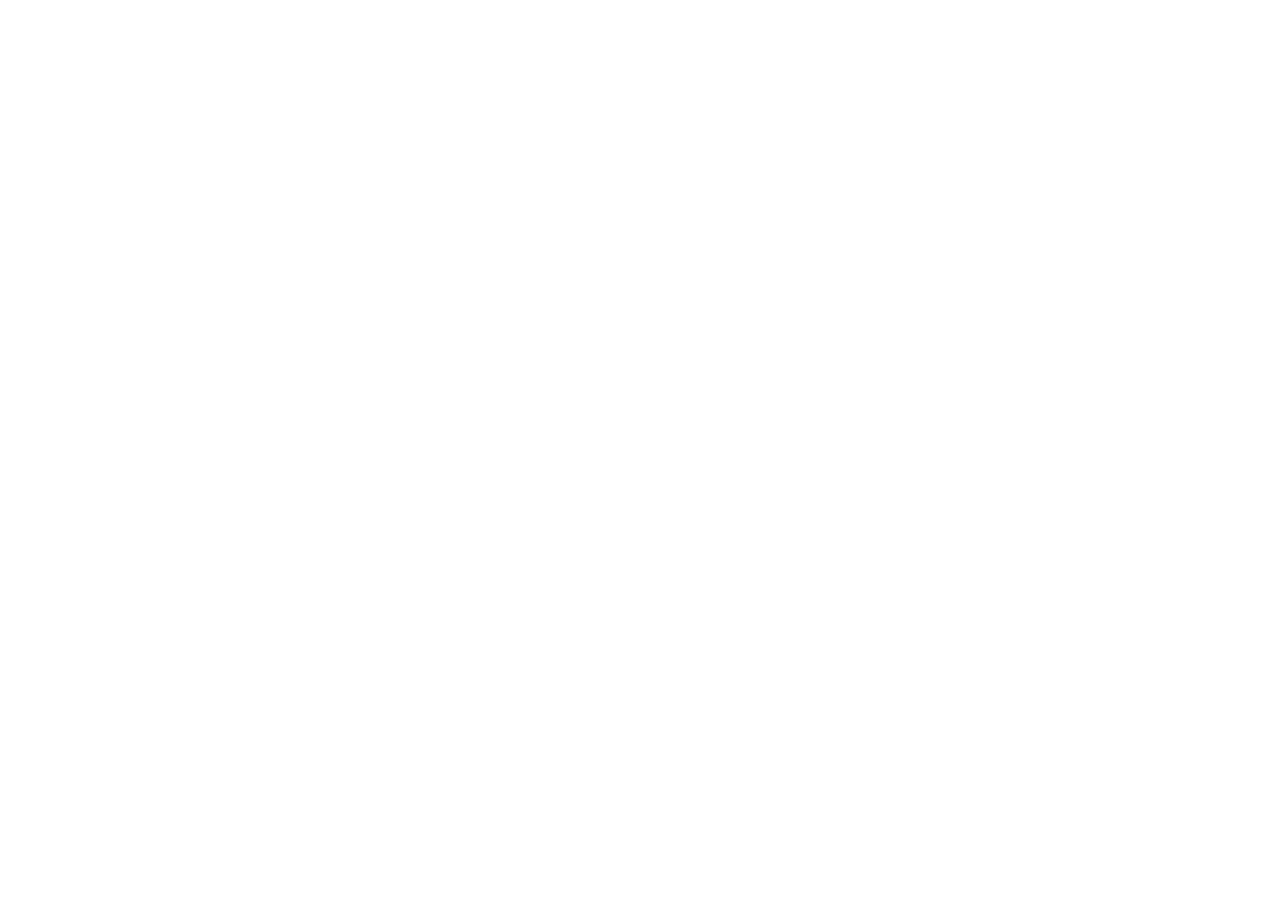
==== udcs-ui/src/main/resources/templates/login.htm @ ad701980 "提交原始代码，统一调度中心" ====
<!DOCTYPE html>
<html xmlns="http://www.w3.org/1999/xhtml" xmlns:th="http://www.thymeleaf.org" xmlns:sec="http://www.thymeleaf.org/thymeleaf-extras-springsecurity3">
<head>
<meta name="viewport" content="width=device-width, initial-scale=1.0" charset="utf-8"/>
    <meta name="description" content=""/>
    <meta name="author" content=""/>
    <title>马上消费统一调度平台</title>
    <!-- CSS -->
    <link href="/udcs-web/css/bootstrap.min.css"  rel="stylesheet" type="text/css" />
    <link href="/udcs-web/css/jquery-ui.css" rel="stylesheet" type="text/css" />
    <link href="/udcs-web/css/skins/ligerui-icons.css" rel="stylesheet" type="text/css" />
    <link href="/udcs-web/css/skins/Aqua/css/ligerui-all.css" rel="stylesheet" type="text/css" />
    <link href="/udcs-web/css/login.css" rel="stylesheet" type="text/css" />
    <!-- Javascript -->
    <script src="/udcs-web/js/jquery-1.12.4.min.js" type="text/javascript"/>
    <!-- HTML5 shim, for IE6-8 support of HTML5 elements -->
    <!--[if lt IE 9]>
    <script src="/udcs-web/js/utils/html5.js" type="text/javascript"/>
    <![endif]-->
    <script src="/udcs-web/js/utils/json2.js" type="text/javascript"/>
    <script src="/udcs-web/js/ligerui/ligerui.all.js" type="text/javascript"/>
    <script src="/udcs-web/js/utils/supersized.3.2.7.min.js" type="text/javascript"/>
    <script src="/udcs-web/js/utils/supersized-init.js" type="text/javascript"/>
    <script src="/udcs-web/js/login.js" type="text/javascript"/>
</head>
<body>
<div class="page-container" style="background:none">
    <div class="connect">
        <a class="twitter" href="http://localhost/udcs-web"></a>
    </div>
    <div class="divform">
        <input type="text" name="username" class="username" placeholder="请输入您的用户名..."/><div id="userNm" class="error"><span>+</span></div>
        <input type="password" name="password" class="password" placeholder="请输入您的用户密码..."/><div id="pwd" class="error"><span>+</span></div>
        <input type="Captcha" class="Captcha" name="captcha" placeholder="请输入验证码..."/><div id="captcha" class="error"><span>+</span></div>
        <div class="kaptcha"><li><img id="codeImg" alt="点击更换" title="点击更换" src="http://localhost/udcs-web/kaptchaImage" style="background: no-repeat"/></li></div>
        <button type="button" class="submit_button">登录</button>
    </div>
</div>
</body>
</html>
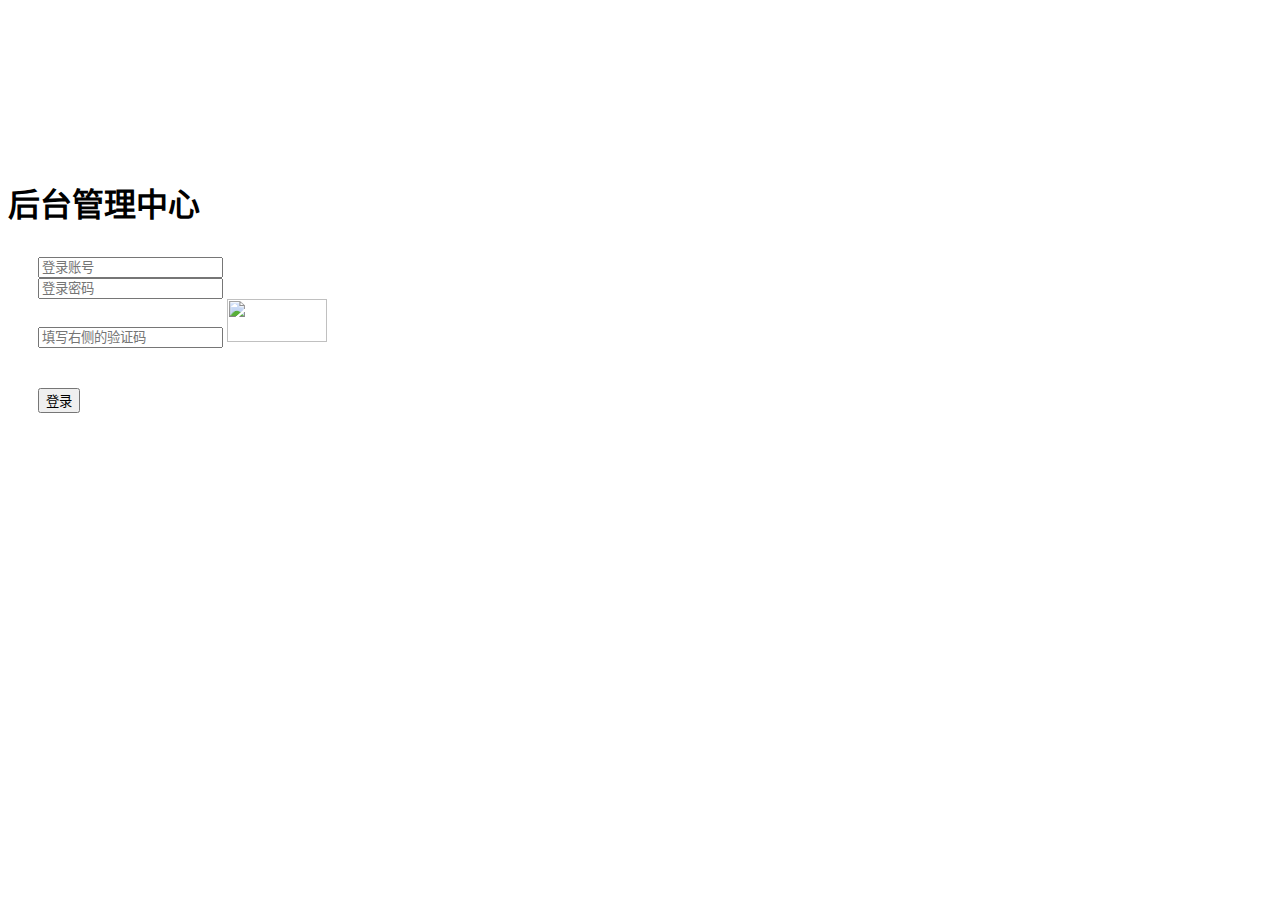
==== commit 1ea8a38a: "[+] 修改启动扫描bao的问题" ====
--- a/udcs-ui/src/main/resources/templates/login.htm
+++ b/udcs-ui/src/main/resources/templates/login.htm
@@ -1,40 +1,54 @@
 <!DOCTYPE html>
-<html xmlns="http://www.w3.org/1999/xhtml" xmlns:th="http://www.thymeleaf.org" xmlns:sec="http://www.thymeleaf.org/thymeleaf-extras-springsecurity3">
+<html lang="zh-cn">
 <head>
-<meta name="viewport" content="width=device-width, initial-scale=1.0" charset="utf-8"/>
-    <meta name="description" content=""/>
-    <meta name="author" content=""/>
-    <title>马上消费统一调度平台</title>
-    <!-- CSS -->
-    <link href="/udcs-web/css/bootstrap.min.css"  rel="stylesheet" type="text/css" />
-    <link href="/udcs-web/css/jquery-ui.css" rel="stylesheet" type="text/css" />
-    <link href="/udcs-web/css/skins/ligerui-icons.css" rel="stylesheet" type="text/css" />
-    <link href="/udcs-web/css/skins/Aqua/css/ligerui-all.css" rel="stylesheet" type="text/css" />
-    <link href="/udcs-web/css/login.css" rel="stylesheet" type="text/css" />
-    <!-- Javascript -->
-    <script src="/udcs-web/js/jquery-1.12.4.min.js" type="text/javascript"/>
-    <!-- HTML5 shim, for IE6-8 support of HTML5 elements -->
-    <!--[if lt IE 9]>
-    <script src="/udcs-web/js/utils/html5.js" type="text/javascript"/>
-    <![endif]-->
-    <script src="/udcs-web/js/utils/json2.js" type="text/javascript"/>
-    <script src="/udcs-web/js/ligerui/ligerui.all.js" type="text/javascript"/>
-    <script src="/udcs-web/js/utils/supersized.3.2.7.min.js" type="text/javascript"/>
-    <script src="/udcs-web/js/utils/supersized-init.js" type="text/javascript"/>
-    <script src="/udcs-web/js/login.js" type="text/javascript"/>
+    <meta http-equiv="Content-Type" content="text/html; charset=utf-8" />
+    <meta http-equiv="X-UA-Compatible" content="IE=edge"/>
+    <meta name="viewport" content="width=device-width, initial-scale=1.0, maximum-scale=1.0, user-scalable=no" />
+    <meta name="renderer" content="webkit"/>
+    <title>登录</title>  
+    <link rel="stylesheet" href="/udcs-web/css/pintuer.css"/>
+    <link rel="stylesheet" href="/udcs-web/css/admin.css"/>
+    <script src="/udcs-web/js/jquery.js"></script>
+    <script src="/udcs-web/js/pintuer.js"></script>
 </head>
 <body>
-<div class="page-container" style="background:none">
-    <div class="connect">
-        <a class="twitter" href="http://localhost/udcs-web"></a>
-    </div>
-    <div class="divform">
-        <input type="text" name="username" class="username" placeholder="请输入您的用户名..."/><div id="userNm" class="error"><span>+</span></div>
-        <input type="password" name="password" class="password" placeholder="请输入您的用户密码..."/><div id="pwd" class="error"><span>+</span></div>
-        <input type="Captcha" class="Captcha" name="captcha" placeholder="请输入验证码..."/><div id="captcha" class="error"><span>+</span></div>
-        <div class="kaptcha"><li><img id="codeImg" alt="点击更换" title="点击更换" src="http://localhost/udcs-web/kaptchaImage" style="background: no-repeat"/></li></div>
-        <button type="button" class="submit_button">登录</button>
+<div class="bg"></div>
+<div class="container">
+    <div class="line bouncein">
+        <div class="xs6 xm4 xs3-move xm4-move">
+            <div style="height:150px;"></div>
+            <div class="media media-y margin-big-bottom">           
+            </div>         
+            <form action="index.html" method="post">
+            <div class="panel loginbox">
+                <div class="text-center margin-big padding-big-top"><h1>后台管理中心</h1></div>
+                <div class="panel-body" style="padding:30px; padding-bottom:10px; padding-top:10px;">
+                    <div class="form-group">
+                        <div class="field field-icon-right">
+                            <input type="text" class="input input-big" name="name" placeholder="登录账号" data-validate="required:请填写账号" />
+                            <span class="icon icon-user margin-small"></span>
+                        </div>
+                    </div>
+                    <div class="form-group">
+                        <div class="field field-icon-right">
+                            <input type="password" class="input input-big" name="password" placeholder="登录密码" data-validate="required:请填写密码" />
+                            <span class="icon icon-key margin-small"></span>
+                        </div>
+                    </div>
+                    <div class="form-group">
+                        <div class="field">
+                            <input type="text" class="input input-big" name="code" placeholder="填写右侧的验证码" data-validate="required:请填写右侧的验证码" />
+                           <img src="/udcs-web/images/passcode.jpg" alt="" width="100" height="32" class="passcode" style="height:43px;cursor:pointer;" onclick="this.src=this.src+'?'"/>
+                                                   
+                        </div>
+                    </div>
+                </div>
+                <div style="padding:30px;"><input type="submit" class="button button-block bg-main text-big input-big" value="登录"/></div>
+            </div>
+            </form>          
+        </div>
     </div>
 </div>
+
 </body>
 </html>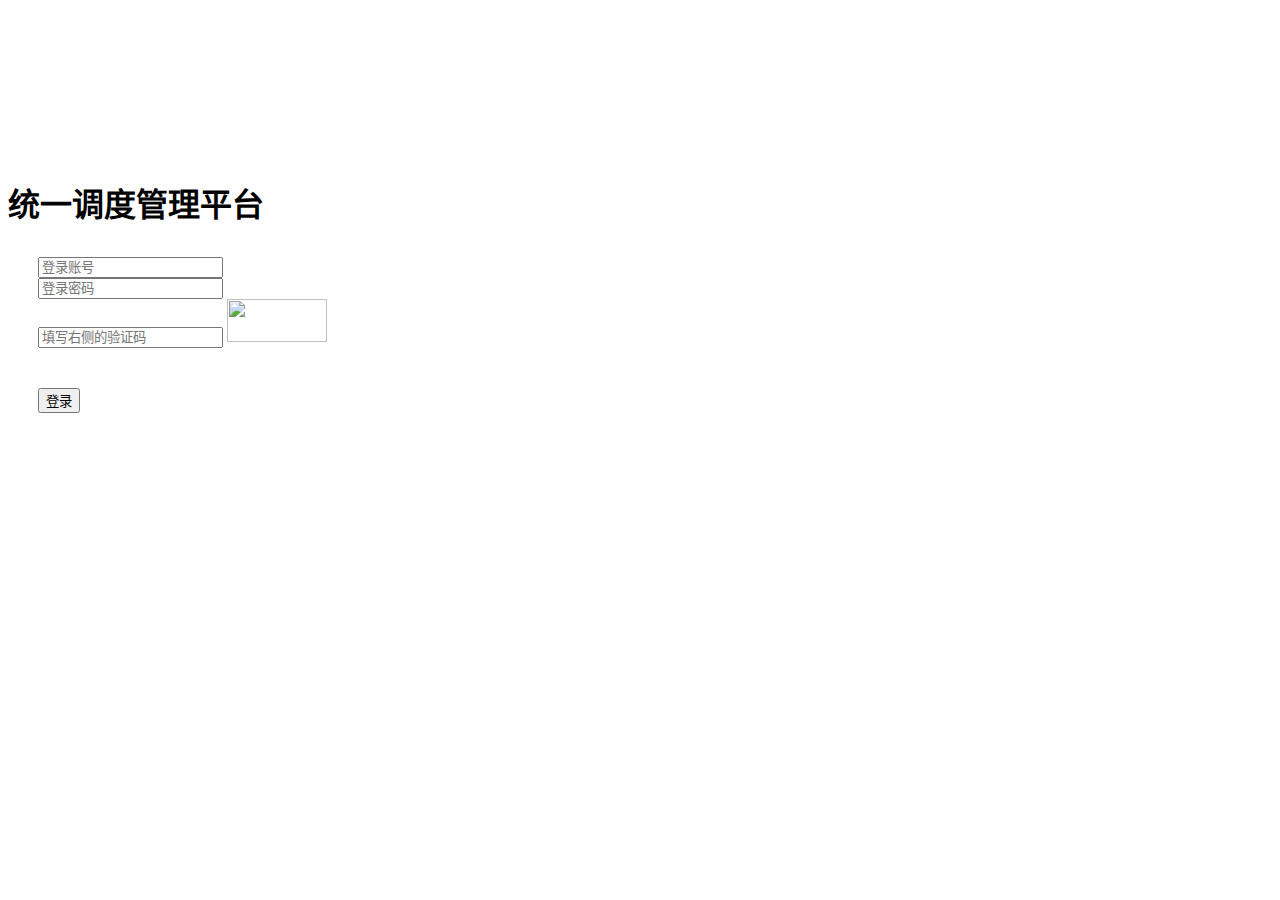
==== commit 410dc02e: "[+] 修改启动扫描bao的问题" ====
--- a/udcs-ui/src/main/resources/templates/login.htm
+++ b/udcs-ui/src/main/resources/templates/login.htm
@@ -8,7 +8,7 @@
     <title>登录</title>  
     <link rel="stylesheet" href="/udcs-web/css/pintuer.css"/>
     <link rel="stylesheet" href="/udcs-web/css/admin.css"/>
-    <script src="/udcs-web/js/jquery.js"></script>
+    <script src="/udcs-web/js/jquery-1.12.4.min.js"></script>
     <script src="/udcs-web/js/pintuer.js"></script>
 </head>
 <body>
@@ -19,9 +19,9 @@
             <div style="height:150px;"></div>
             <div class="media media-y margin-big-bottom">           
             </div>         
-            <form action="index.html" method="post">
+            <form action="index.htm" method="post">
             <div class="panel loginbox">
-                <div class="text-center margin-big padding-big-top"><h1>后台管理中心</h1></div>
+                <div class="text-center margin-big padding-big-top"><h1>统一调度管理平台</h1></div>
                 <div class="panel-body" style="padding:30px; padding-bottom:10px; padding-top:10px;">
                     <div class="form-group">
                         <div class="field field-icon-right">
@@ -38,7 +38,7 @@
                     <div class="form-group">
                         <div class="field">
                             <input type="text" class="input input-big" name="code" placeholder="填写右侧的验证码" data-validate="required:请填写右侧的验证码" />
-                           <img src="/udcs-web/images/passcode.jpg" alt="" width="100" height="32" class="passcode" style="height:43px;cursor:pointer;" onclick="this.src=this.src+'?'"/>
+                           <img src="http://localhost/udcs-web/kaptchaImage" alt="" width="100" height="32" class="passcode" style="height:43px;cursor:pointer;" onclick="this.src=this.src+'?'"/>
                                                    
                         </div>
                     </div>
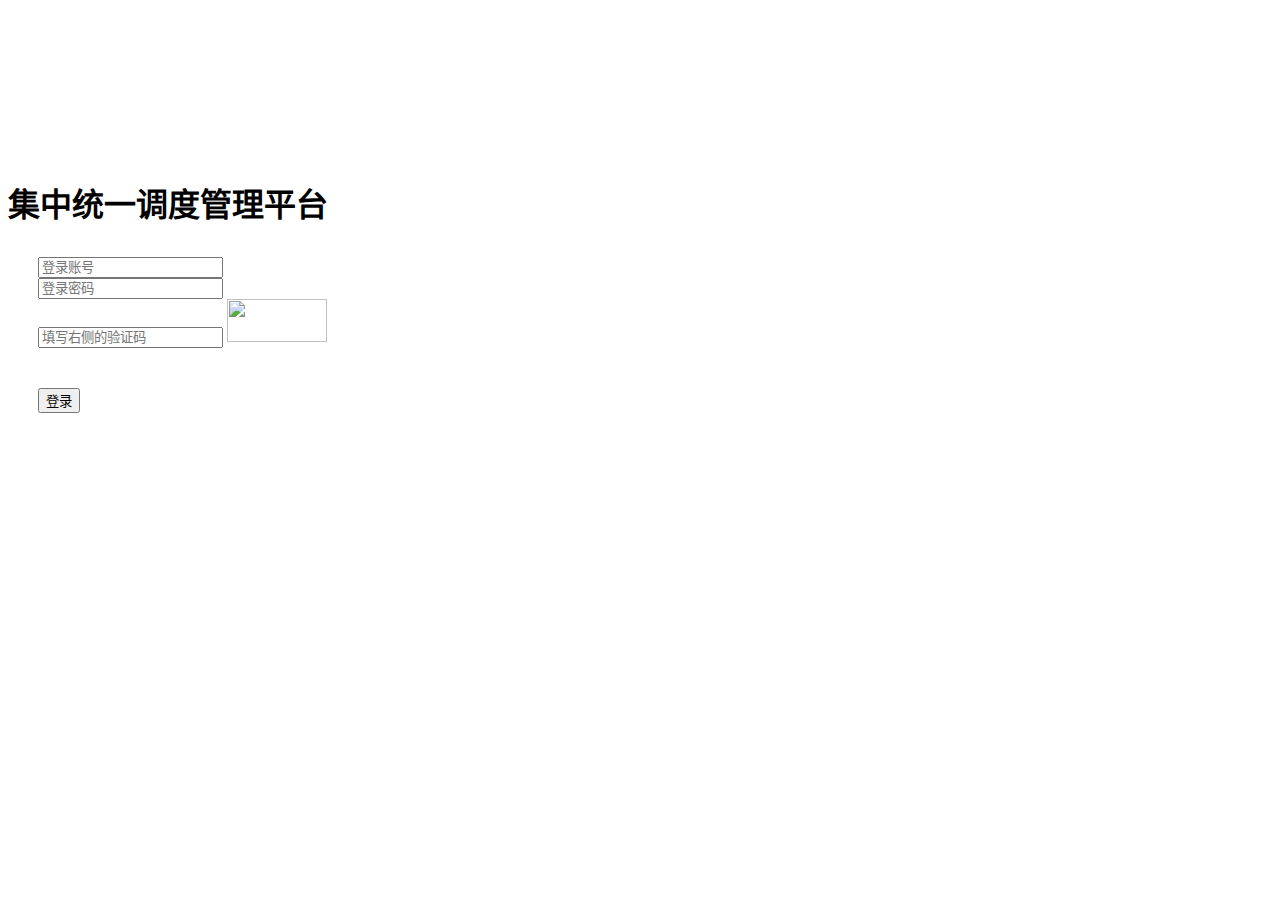
==== commit 6501e7d6: "[+] 登录页面验证码图片的样式修改" ====
--- a/udcs-ui/src/main/resources/templates/login.htm
+++ b/udcs-ui/src/main/resources/templates/login.htm
@@ -5,7 +5,7 @@
     <meta http-equiv="X-UA-Compatible" content="IE=edge"/>
     <meta name="viewport" content="width=device-width, initial-scale=1.0, maximum-scale=1.0, user-scalable=no" />
     <meta name="renderer" content="webkit"/>
-    <title>登录</title>  
+    <title>集中统一调度平台</title>
     <link rel="stylesheet" href="/udcs-web/css/pintuer.css"/>
     <link rel="stylesheet" href="/udcs-web/css/admin.css"/>
     <script src="/udcs-web/js/jquery-1.12.4.min.js"></script>
@@ -21,7 +21,7 @@
             </div>         
             <form action="index.htm" method="post">
             <div class="panel loginbox">
-                <div class="text-center margin-big padding-big-top"><h1>统一调度管理平台</h1></div>
+                <div class="text-center margin-big padding-big-top"><h1>集中统一调度管理平台</h1></div>
                 <div class="panel-body" style="padding:30px; padding-bottom:10px; padding-top:10px;">
                     <div class="form-group">
                         <div class="field field-icon-right">
